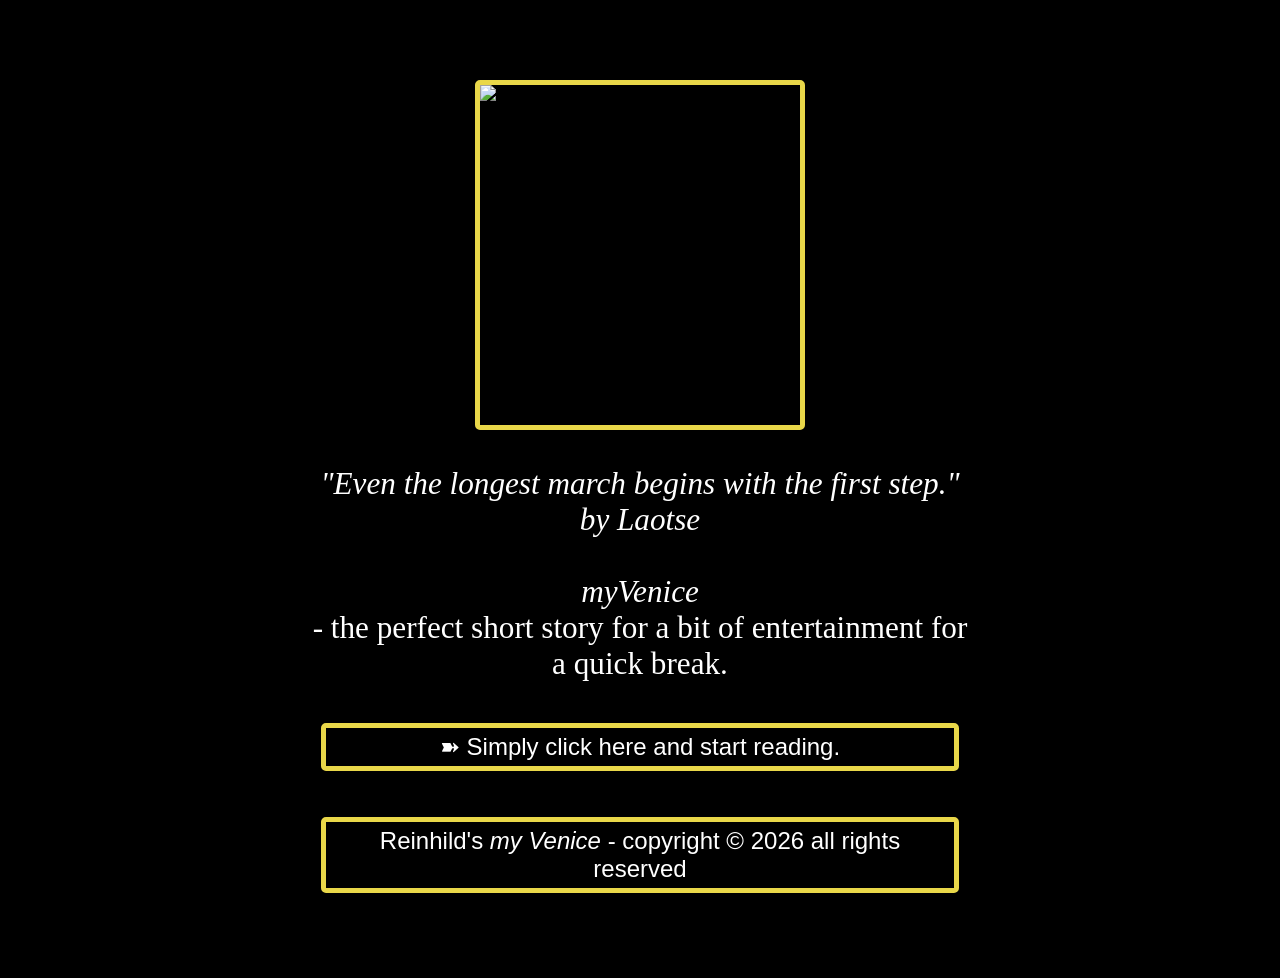
==== indexEngl.html @ e8ddee65 "Add files via upload first commit" ====
<!doctype html>
<html lang="en">
  <head>
    <meta charset="UTF-8" />
    <meta name="viewport" content="width=device-width, initial-scale=1.0" />
    <link rel="stylesheet" href="style.css" />
    <title>Welcome to myVenice!</title>
  </head>
  <body>
    <div class="container">
      <img id="frontImg" src="Images/store.png" alt="frontImg" />
      <div class="text">
        <br />
        <p>
          <em
            >"Even the longest march begins with the first step."<br />
            by Laotse</em
          ><br /><br />
          <em>myVenice </em> <br />
          - the perfect short story for a bit of entertainment for a quick
          break.
        </p>
        <br />

        <button onclick="window.location.href = 'textEngl.html'">
          ➽ Simply click here and start reading.
        </button>
        <br />

        <br />
        <button id="copyright" onclick="change()">
          Reinhild's <em>my Venice</em> - copyright &copy; 2026 all rights
          reserved
        </button>
        <br />
      </div>
    </div>
    <script src="mainEngl.js"></script>
  </body>
</html>
---- style.css ----
* {
  margin: 0;
  padding: 0;
  box-sizing: border-box;
}
body {
  background-color: black;
  font-family: Cambria, Cochin, Georgia, Times, "Times New Roman", serif;
}

.container {
  margin: 5rem;
  justify-content: center;
  display: flex;
  flex-direction: column;
  align-items: center;
}

#frontImg {
  border: 5px solid rgb(233, 215, 73);
  border-radius: 5px;
  width: 390px;
  height: 450px;
}

.text {
  font-size: 1.95rem;
  width: 60%;
  color: white;
  text-align: center;
}
button {
  margin: 5px;
  padding: 5px;
  font-size: 1.5rem;
  background-color: black;
  color: white;
  border: 5px solid rgb(233, 215, 73);
  border-radius: 5px;
  width: 95%;
}
button:hover {
  background-color: #da1c68;
  cursor: pointer;
}

@media screen and (max-width: 1600px) {
  #frontImg {
    border: 5px solid rgb(233, 215, 73);
    border-radius: 5px;
    width: 330px;
    height: 350px;
  }
}
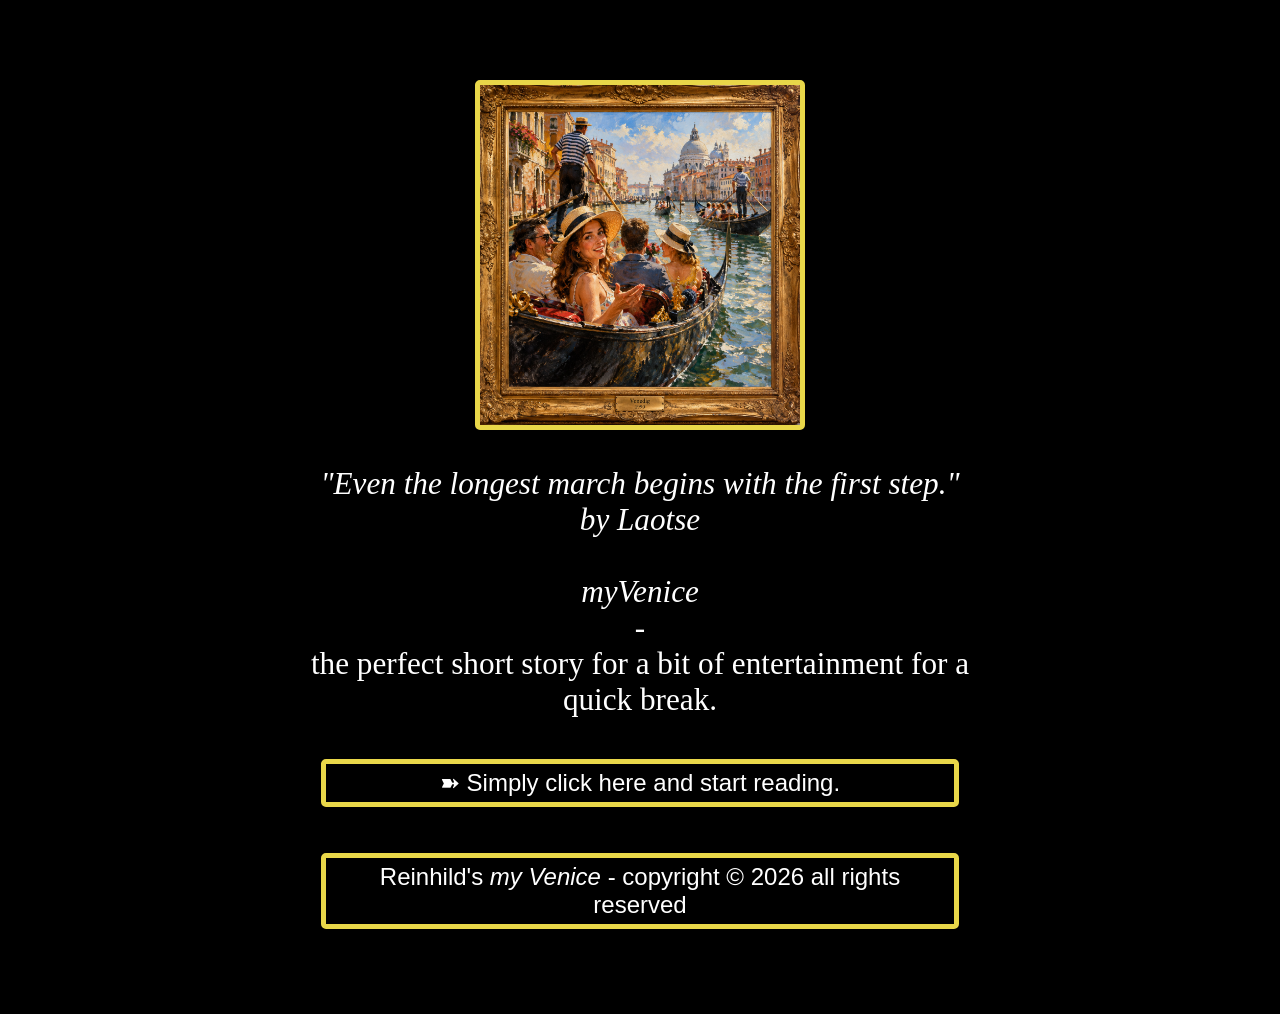
==== commit 0e496869: "Add files via upload <br> added" ====
--- a/indexEngl.html
+++ b/indexEngl.html
@@ -8,7 +8,7 @@
   </head>
   <body>
     <div class="container">
-      <img id="frontImg" src="Images/store.png" alt="frontImg" />
+      <img id="frontImg" src="Images/Gondel.png" alt="frontImg" />
       <div class="text">
         <br />
         <p>
@@ -17,7 +17,7 @@
             by Laotse</em
           ><br /><br />
           <em>myVenice </em> <br />
-          - the perfect short story for a bit of entertainment for a quick
+          - <br />the perfect short story for a bit of entertainment for a quick
           break.
         </p>
         <br />
